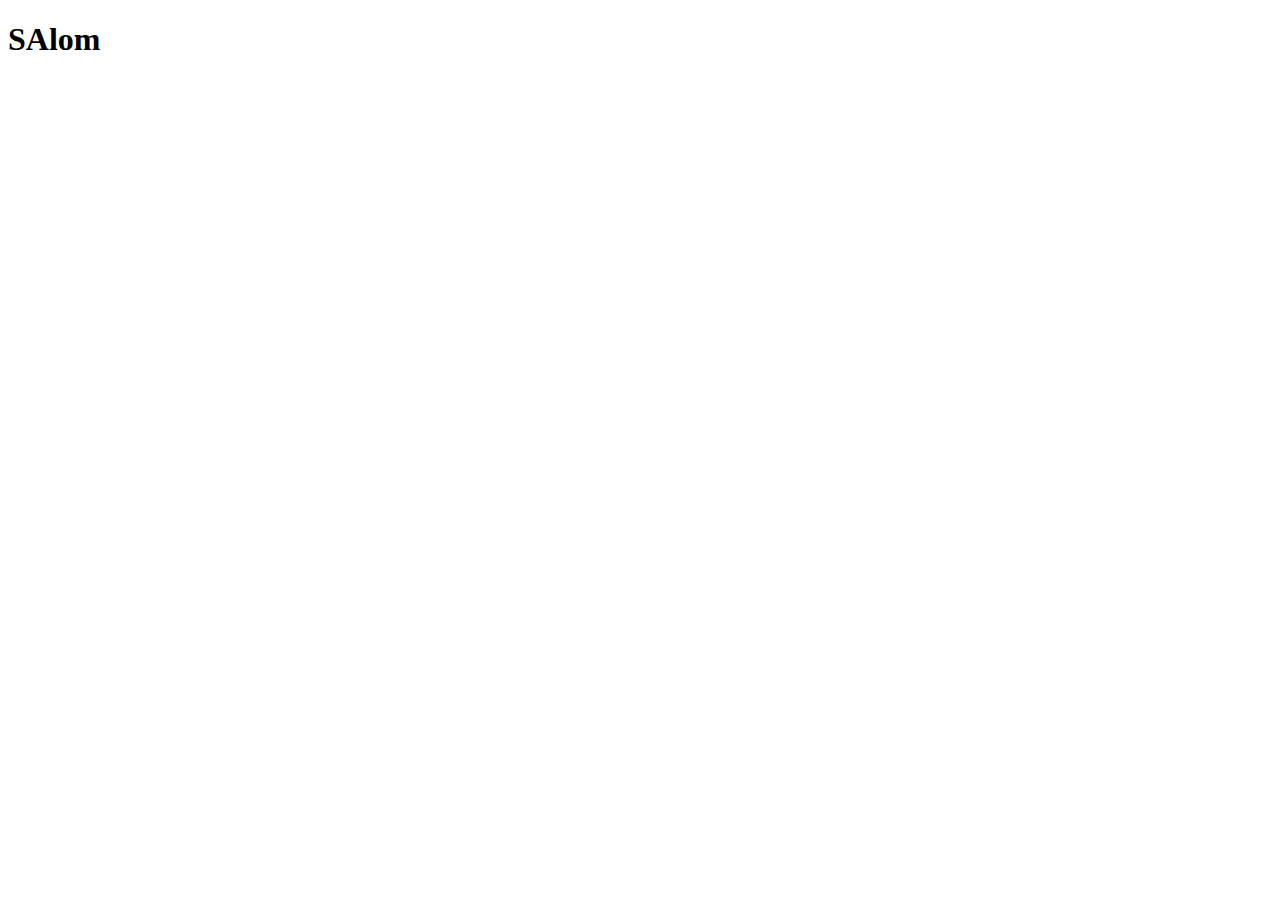
==== Mirshod.html @ 0e8acaa8 "salom" ====
<!DOCTYPE html>
<html lang="en">
<head>
    <meta charset="UTF-8">
    <meta name="viewport" content="width=device-width, initial-scale=1.0">
    <title>Document</title>
</head>
<body>
    <h1>SAlom</h1>
</body>
</html>
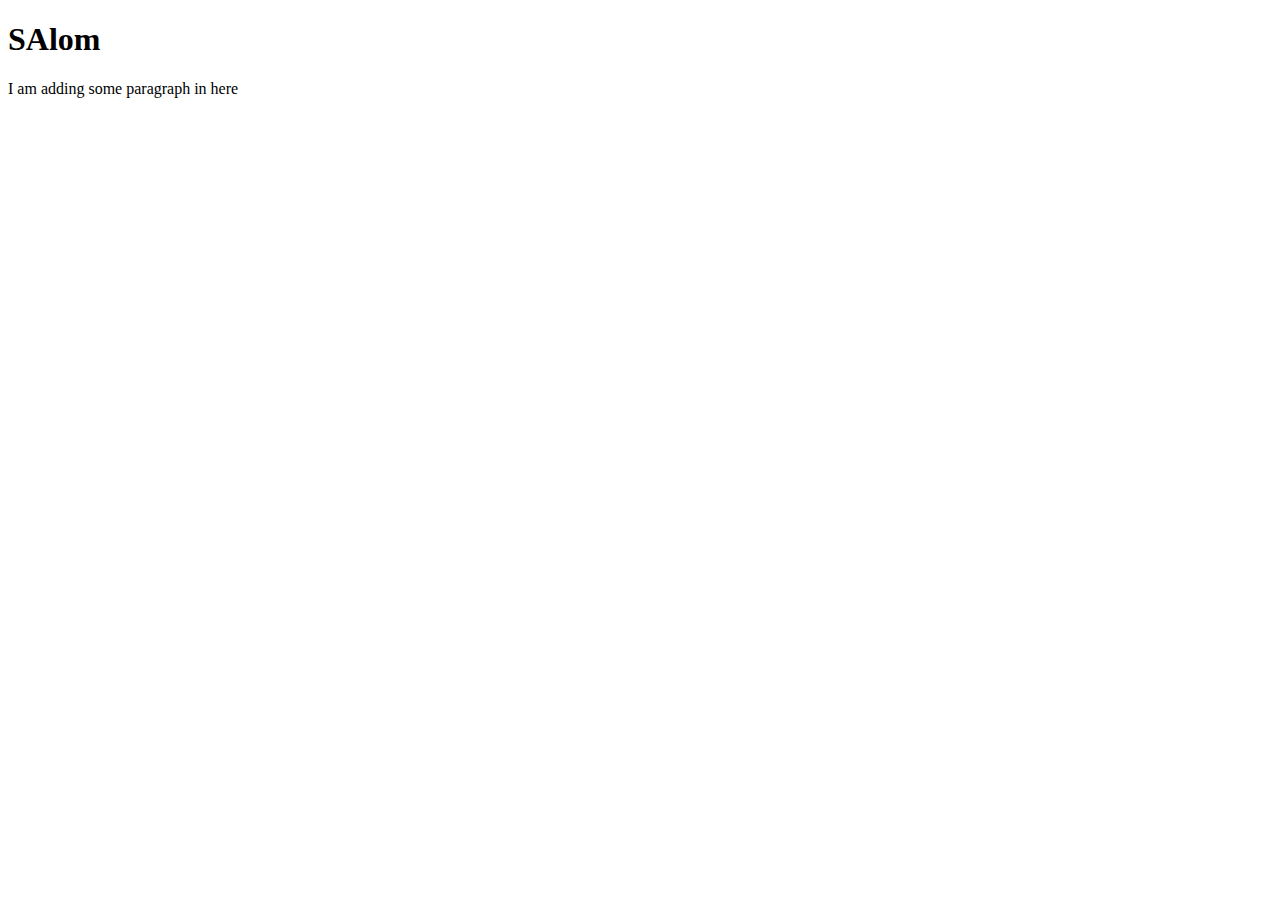
==== commit f31a0d13: "Pushing changes to your reppo" ====
--- a/Mirshod.html
+++ b/Mirshod.html
@@ -7,5 +7,6 @@
 </head>
 <body>
     <h1>SAlom</h1>
+    <p>I am adding some paragraph in here</p>
 </body>
 </html>